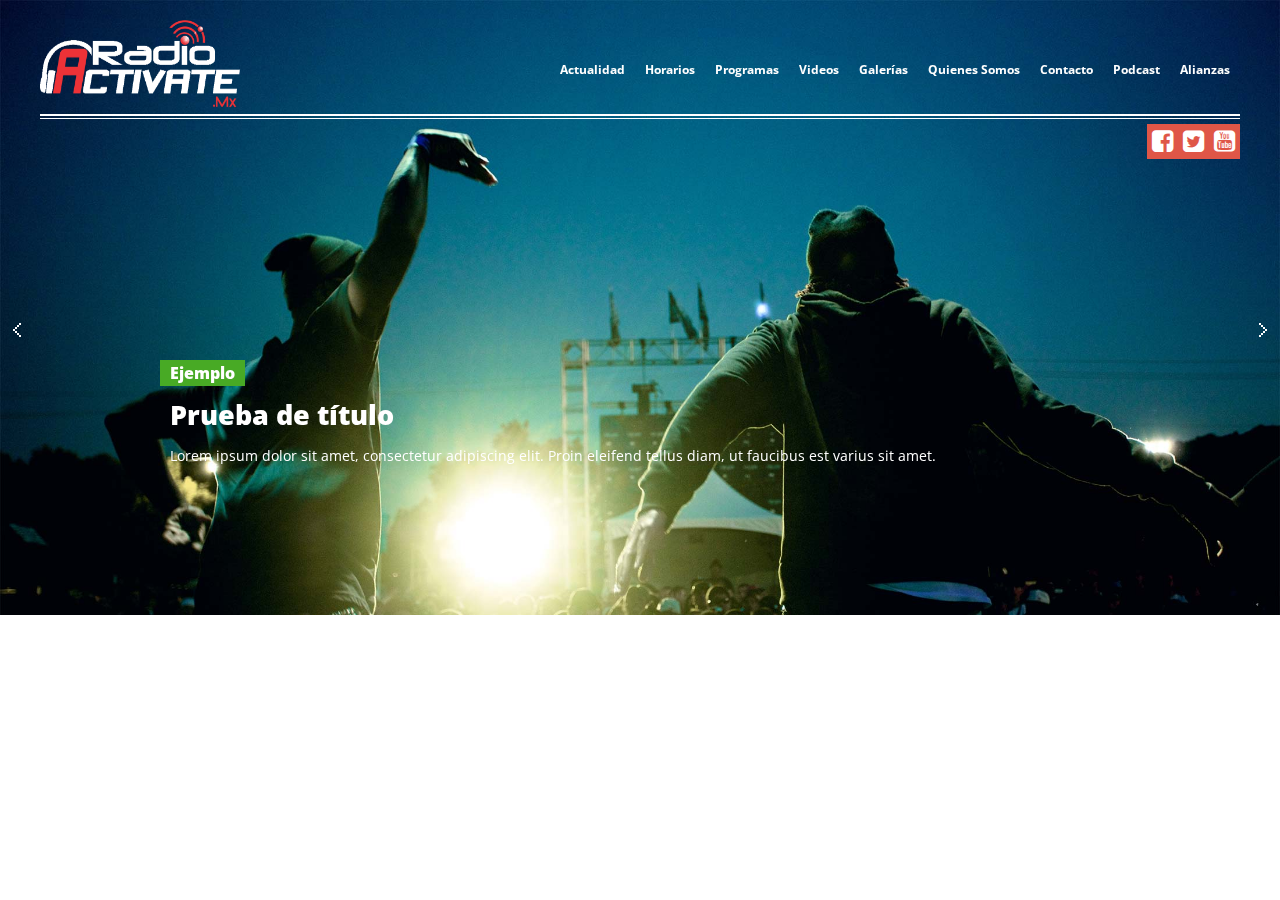
==== index.html @ d2a9e28a "radioactivate" ====
<!DOCTYPE html>
<html lang="en">
<head>
	<meta charset="UTF-8">
	<title>Radioactivate</title>
	<!-- ESTILOS -->
	<link rel="stylesheet" href="css/template.css"> 
	<link rel="stylesheet" href="js/owl-carousel/owl.carousel.css">
	<link rel="stylesheet" href="js/owl-carousel/owl.theme.css">
	<link rel="stylesheet" href="js/owl-carousel/owl.transitions.css">
	<link href="https://fonts.googleapis.com/css?family=Open+Sans:400,700" rel="stylesheet">
	<link rel="stylesheet" href="css/font-awesome.min.css">
	<link rel="stylesheet" href="css/main.css">
	<!-- SCRIPTS -->
	<script src="js/jquery-3.1.1.min.js"></script>
	<script src="js/owl-carousel/owl.carousel.min.js"></script>
	<script src="js/script.js"></script>
</head>
<body>
	<div id="wrap">
		<div id="wrapcarrusel">
			<div class="container">
				<a href="" id="logo"><img src="images/logo.png" alt=""></a>
				<ul id="menu">
					<li><a href="">Actualidad</a></li>
					<li><a href="">Horarios</a></li>
					<li><a href="">Programas</a></li>
					<li><a href="">Videos</a></li>
					<li><a href="">Galerías</a></li>
					<li><a href="">Quienes Somos</a></li>
					<li><a href="">Contacto</a></li>
					<li><a href="">Podcast</a></li>
					<li><a href="">Alianzas</a></li>
				</ul>	
				<div class="clear"></div>
				<div class="w100 separador"></div>
				<ul id="redes">
					<li><a href=""><i class="fa fa-facebook-square" aria-hidden="true"></i></a></li>
					<li><a href=""><i class="fa fa-twitter-square" aria-hidden="true"></i></a></li>
					<li><a href=""><i class="fa fa-youtube-square" aria-hidden="true"></i></a></li>
				</ul>
			</div>
			<div id="carrusel">
				<div class="item">
					<div class="container">
						<div class="tipo">Ejemplo</div>
						<h2 class="titulo">Prueba de título</h2>
						<p class="descripcion">Lorem ipsum dolor sit amet, consectetur adipiscing elit. Proin eleifend tellus diam, ut faucibus est varius sit amet. </p>
					</div>
				</div>
				<div class="item"></div>
				<div class="item"></div>
				<div class="item"></div>
				<div class="item"></div>
			</div>
		</div>
		
	</div>
</body>
</html>
---- css/template.css ----
html,body,div,span,applet,object,iframe,h1,h2,h3,h4,h5,h6,p,blockquote,pre,a,abbr,acronym,address,big,cite,code,del,dfn,em,img,ins,kbd,q,s,samp,small,strike,strong,sub,sup,tt,var,b,u,i,center,dl,dt,dd,ol,ul,li,fieldset,form,label,legend,table,caption,tbody,tfoot,thead,tr,th,td,article,aside,canvas,details,embed,figure,figcaption,footer,header,hgroup,menu,nav,output,ruby,section,summary,time,mark,audio,video{margin:0;padding:0;border:0;font-size:100%;font:inherit;vertical-align:baseline}article,aside,details,figcaption,figure,footer,header,hgroup,menu,nav,section{display:block}body{line-height:1}ol,ul{list-style:none}blockquote,q{quotes:none}blockquote:before,blockquote:after,q:before,q:after{content:'';content:none}table{border-collapse:collapse;border-spacing:0}
.container{width: 1200px; margin: 0 auto; position: relative;}
.one{width:80px;}
.two{width:180px;}
.three{width:280px;}
.four{width:380px;}
.five{width:480px;}
.six{width:580px;}
.seven{width:680px;}
.eight{width:780px;}
.nine{width:880px;}
.ten{width:980px;}
.eleven{width:1080px;}
.twelve{width:1180px;}
.one-third{width: 380px}
.two-third{width: 780px}
.one-half{width: 580px;}
/* General */
.column{float: left; position: relative;margin: 5px 10px;}
.clear{clear: both}
.w100{width: 100%}
.demo-back{background: #e5e5e5; text-align: center; padding: 5px 0}
@media only screen and (min-width: 961px) and (max-width: 1200px) {
	.container{width: 960px; margin: 0 auto; position: relative;}
	.one{width:60px;}
	.two{width:140px;}
	.three{width:220px;}
	.four{width:300px;}
	.five{width:380px;}
	.six{width:460px;}
	.seven{width:540px;}
	.eight{width:620px;}
	.nine{width:700px;}
	.ten{width:780px;}
	.eleven{width:860px;}
	.twelve{width:940px;}	
	.one-third{width: 300px}
	.two-third{width: 620px}
}
@media only screen and (min-width: 769px) and (max-width: 960px) {
	.container{width: 768px; margin: 0 auto; position: relative;}
	.one{width:44px;}
	.two{width:108px;}
	.three{width:172px;}
	.four{width:236px;}
	.five{width:300px;}
	.six{width:364px;}
	.seven{width:428px;}
	.eight{width:492px;}
	.nine{width:556px;}
	.ten{width:620px;}
	.eleven{width:684px;}
	.twelve{width:748px;}	
	.one-third{width: 236px}
	.two-third{width: 492px}
}
@media only screen and (min-width: 421px) and (max-width: 768px) {
	.container{width: 420px; margin: 0 auto; position: relative;}
	.one{width:420px;}
	.two{width:420px;}
	.three{width:420px;}
	.four{width:420px;}
	.five{width:420px;}
	.six{width:420px;}
	.seven{width:420px;}
	.eight{width:420px;}
	.nine{width:420px;}
	.ten{width:420px;}
	.eleven{width:420px;}
	.twelve{width:420px;}	
	.one-third{width: 420px}
	.two-third{width: 420px}
	.one-half{width: 420px}
}
@media only screen and (min-width: 321px) and (max-width: 420px) {
	.container{width: 355px; margin: 0 auto; position: relative;}
	.one{width:355px;}
	.two{width:355px;}
	.three{width:355px;}
	.four{width:355px;}
	.five{width:355px;}
	.six{width:355px;}
	.seven{width:355px;}
	.eight{width:355px;}
	.nine{width:355px;}
	.ten{width:355px;}
	.eleven{width:355px;}
	.twelve{width:355px;}	
	.one-third{width: 355px}
	.two-third{width: 355px}
	.column{margin: 5px 0}
}
@media only screen and (max-width: 320px) {
	.container{width: 300px; margin: 0 auto; position: relative;}
	.one{width:300px; background: red}
	.two{width:300px;}
	.three{width:300px;}
	.four{width:300px;}
	.five{width:300px;}
	.six{width:300px;}
	.seven{width:300px;}
	.eight{width:300px;}
	.nine{width:300px;}
	.ten{width:300px;}
	.eleven{width:300px;}
	.twelve{width:300px;}	
	.one-third{width: 300px}
	.two-third{width: 300px}
	.column{margin: 5px 0}
}
---- css/main.css ----
body{
	font-family: 'Open Sans', sans-serif;
}
.item{
	background : url(../images/dummy.jpg),url(../images/pixel.png);
	background-repeat: repeat;
	background-size:cover;
	min-height:615px;
}
#carrusel{
	position: absolute;
    top: 0;
}
#menu{
	position: relative;
	z-index: 2;
	float: right;
	    margin-top: 60px;
}
#menu li{
	float: left;
	margin: 0 10px
}
#menu li a{
	color: #fff;
	text-decoration: none;
	font-weight: 700;
	font-size: 12px
}
#menu li a:hover{
	color:#df5647
}
#logo{position: relative; z-index: 2;margin-top: 20px; float: left;}
#logo img{
	width: 200px;
}
.owl-prev {
    background: url(../images/slider-prev-white.png);
    position: absolute;
    top: 50%;
    width: 34px;
    height: 34px;
    left: 0
}

.owl-next {
    background: url(../images/slider-next-white.png);
    position: absolute;
    top: 50%;
    width: 34px;
    height: 34px;
    right: 0
}
.separador{
	height: 1px;
    position: relative;
    z-index: 2;
    padding: 0 0 1px 0;
    border-bottom: 1px solid #fff;
    border-top: 2px solid #fff;
    margin-top: 5px
}
#redes{
	position: relative;
	z-index: 2;
	float: right;;
	margin-top: 5px
}
#redes li{
	float: left;
}
#redes li a i{
	    background: #df5647 !important;
    padding: 5px;
    color: #fff;
    font-size: 25px;
}
.tipo{
	background-color: #48aa25;
	position: absolute;
    margin-top: 30%;
    left: 10%;
    padding: 5px 10px;
    color: #fff;
    font-weight: 800;
}
.titulo{
	position: absolute;
    margin-top: 33%;
    left: 10%;
    padding: 5px 10px;
    color: #fff;
    font-weight: 800;
    font-size: 27px
}
.descripcion{
	    position: absolute;
    margin-top: 37%;
    left: 10%;
    padding: 5px 10px;
    color: #fff;
    font-weight: 400;
    font-size: 14px;
}
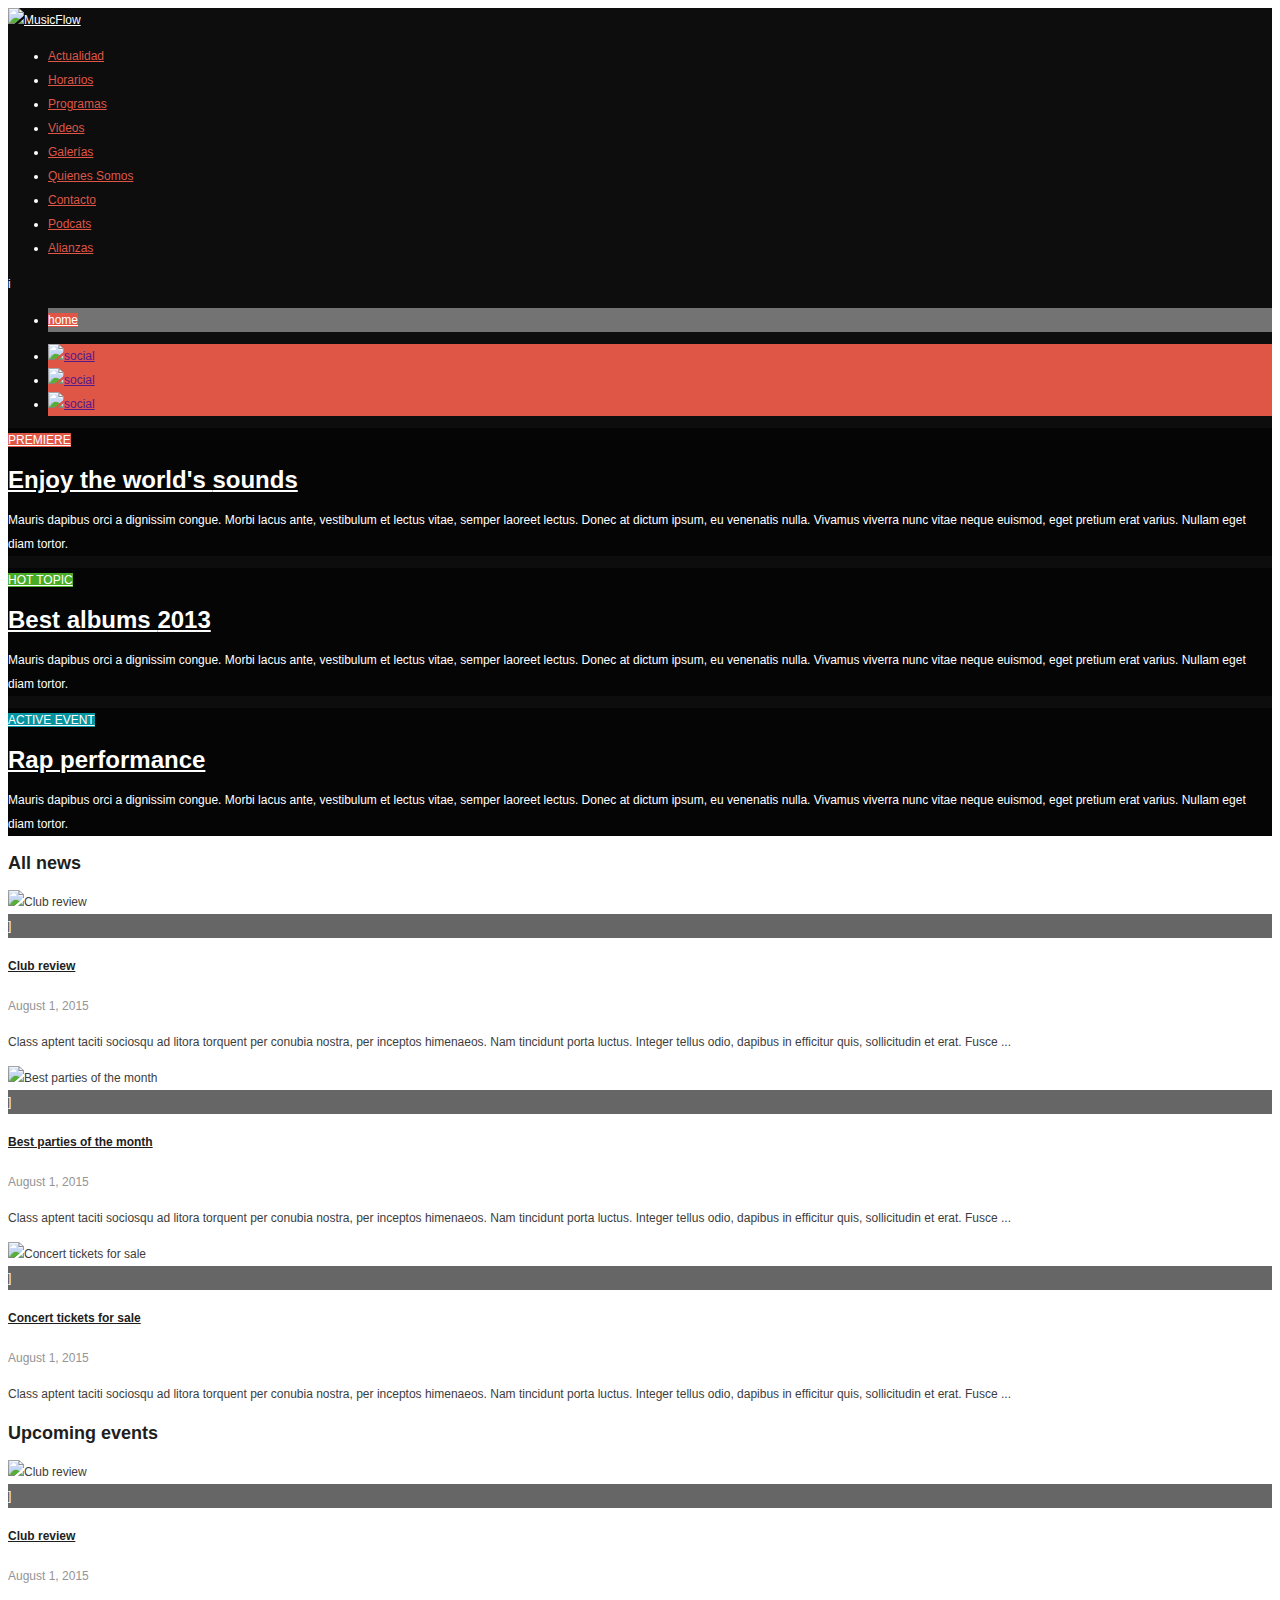
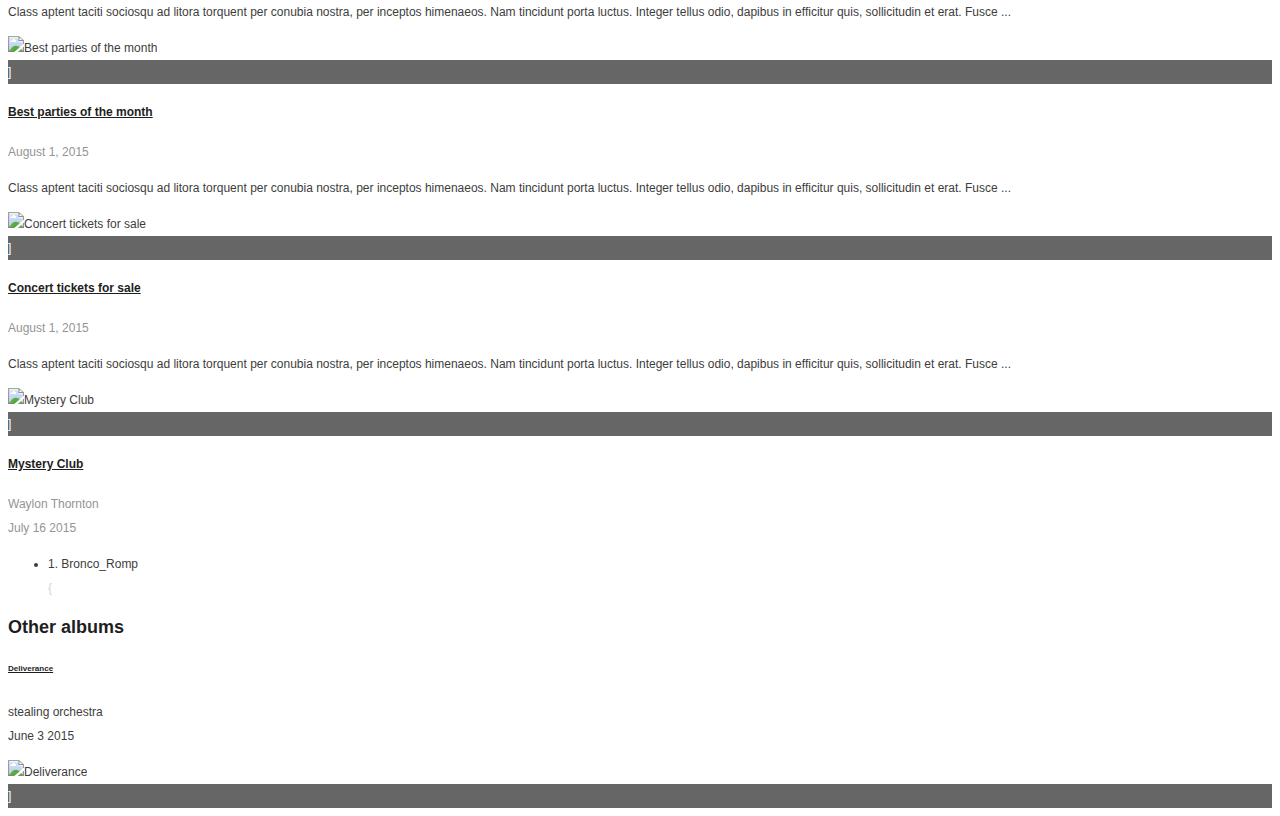
==== commit 94ec1cdb: "nueva maqueta" ====
--- a/index.html
+++ b/index.html
@@ -1,60 +1,337 @@
-<!DOCTYPE html>
-<html lang="en">
+
+<!doctype html>
+<!--[if lt IE 7]> <html class="no-js lt-ie9 lt-ie8 lt-ie7" lang="es-MX"> <![endif]-->
+<!--[if IE 7]>    <html class="no-js lt-ie9 lt-ie8" lang="es-MX"> <![endif]-->
+<!--[if IE 8]>    <html class="no-js lt-ie9" lang="es-MX"> <![endif]-->
+<!--[if gt IE 8]><!--> <html class="no-js" lang="es-MX"> <!--<![endif]-->
+<!--[if IE 9 ]>    <html lang="en-US" class="ie9">    <![endif]-->
+
 <head>
-	<meta charset="UTF-8">
-	<title>Radioactivate</title>
-	<!-- ESTILOS -->
-	<link rel="stylesheet" href="css/template.css"> 
-	<link rel="stylesheet" href="js/owl-carousel/owl.carousel.css">
-	<link rel="stylesheet" href="js/owl-carousel/owl.theme.css">
-	<link rel="stylesheet" href="js/owl-carousel/owl.transitions.css">
-	<link href="https://fonts.googleapis.com/css?family=Open+Sans:400,700" rel="stylesheet">
-	<link rel="stylesheet" href="css/font-awesome.min.css">
-	<link rel="stylesheet" href="css/main.css">
-	<!-- SCRIPTS -->
-	<script src="js/jquery-3.1.1.min.js"></script>
-	<script src="js/owl-carousel/owl.carousel.min.js"></script>
-	<script src="js/script.js"></script>
+	<meta charset="utf-8">
+	<!-- Mobile viewport optimized: h5bp.com/viewport -->
+	<meta name="viewport" content="width=device-width, initial-scale=1.0, maximum-scale=1.0, user-scalable=0">
+	<meta name="format-detection" content="telephone=no">
+	<!--[if lt IE 9]>
+		<script src="http://localhost/radioactivate2/wp-content/themes/musicflow/js/html5.js"></script>
+	<![endif]-->
+	<title>MusicFlow | wordpress theme</title>
+	<link rel='stylesheet' id='musicflow-prefix-camera-css'  href='http://localhost/radioactivate2/wp-content/themes/musicflow/css/camera.css?ver=4.3.6' type='text/css' media='all' />
+	<link rel='stylesheet' id='musicflow-prefix-style-css'  href='http://localhost/radioactivate2/wp-content/themes/musicflow/css/style.css?ver=4.3.6' type='text/css' media='all' />
+	<script type='text/javascript' src='http://localhost/radioactivate2/wp-includes/js/jquery/jquery.js?ver=1.11.3'></script>
+	<script type='text/javascript' src='http://localhost/radioactivate2/wp-includes/js/jquery/jquery-migrate.min.js?ver=1.2.1'></script>
+	<!-- Color Scheme -->
+	<style type="text/css">
+		body{ font:12px "OpenSansRegular", Arial, Helvetica,sans-serif;color:#3d3d3d;line-height:24px;height:100% !important;}
+		.skin-font-color1 { color: #df5647 !important;}
+		.skin-font-color2 { color: #212121 !important;}
+		.skin-font-color3 { color: #ffffff !important;}
+		.skin-font-color4 { color: #737373 !important;}
+		.skin-font-color5 { color: #1e1e1e !important;}
+		.skin-font-color6 { color: #949494 !important;}
+		.skin-font-color7 { color: #d6d6d6 !important;}
+		.skin-font-color8 { color: #3c5a98 !important;}
+		.skin-font-color9 { color: #48aa25 !important;}
+		.skin-font-color10 { color: #6a6a6a !important;}
+		.skin-font-color11 { color: #000000 !important;}
+		.skin-font-color12 { color: #505050 !important;}
+		.skin-font-color13 { color: #3d3d3d !important;}
+		.skin-font-color14 { color: #0493A0 !important;}
+		.skin-font-color15 { color: #c6c6c6 !important;}
+		.skin-font-color16 { color: #ffb400 !important;}
+		.skin-font-color17 { color: #b8c400 !important;}
+		.skin-font-color18 { color: #00bdc4 !important;}
+		.skin-font-color19 { color: #9800c4 !important;}
+		.skin-font-color20 { color: #c40086 !important;}
+		.skin-font-color21 { color: #0d25da !important;}
+		.skin-font-color22 { color: #0a6506 !important;}
+		.skin-font-color23 { color: #ff6ed8 !important;}
+		.skin-font-color24 { color: #ff7c6e !important;}
+		.skin-font-color25 { color: #866eff !important;}
+		.skin-background-color1 { background-color: #df5647 !important;}
+		.skin-background-color2 { background-color: #212121 !important;}
+		.skin-background-color3 { background-color: #ffffff !important;}
+		.skin-background-color4 { background-color: #737373 !important;}
+		.skin-background-color5 { background-color: #1e1e1e !important;}
+		.skin-background-color6 { background-color: #949494 !important;}
+		.skin-background-color7 { background-color: #d6d6d6 !important;}
+		.skin-background-color8 { background-color: #3c5a98 !important;}
+		.skin-background-color9 { background-color: #48aa25 !important;}
+		.skin-background-color10 { background-color: #6a6a6a !important;}
+		.skin-background-color11 { background-color: #000000 !important;}
+		.skin-background-color12 { background-color: #505050 !important;}
+		.skin-background-color13 { background-color: #3d3d3d !important;}
+		.skin-background-color14 { background-color: #0493A0 !important;}
+		.skin-background-color15 { background-color: #c6c6c6 !important;}
+		.skin-background-color16 { background-color: #ffb400 !important;}
+		.skin-background-color17 { background-color: #b8c400 !important;}
+		.skin-background-color18 { background-color: #00bdc4 !important;}
+		.skin-background-color19 { background-color: #9800c4 !important;}
+		.skin-background-color20 { background-color: #c40086 !important;}
+		.skin-background-color21 { background-color: #0d25da !important;}
+		.skin-background-color22 { background-color: #0a6506 !important;}
+		.skin-background-color23 { background-color: #ff6ed8 !important;}
+		.skin-background-color24 { background-color: #ff7c6e !important;}
+		.skin-background-color25 { background-color: #866eff !important;}
+		.skin-border-color1 { border-color: #df5647;}
+		.skin-border-color2 { border-color: #212121;}
+		.skin-border-color3 { border-color: #ffffff;}
+		.skin-border-color4 { border-color: #d6d6d6;}
+		.skin-border-color5 { border-color: #7d7b7b;}
+		.skin-color-hover1:hover { color: #df5647 !important;}
+		.skin-color-hover2:hover { color: #212121 !important;}
+		.skin-color-hover3:hover { color: #ffffff !important;}
+		.skin-color-hover4:hover { color: #737373 !important;}
+		.skin-background-hover1:hover { background-color: #df5647 !important;}
+		.skin-background-hover2:hover { background-color: #ffffff !important;}
+		.skin-background-hover3:hover { background-color: #737373 !important;}
+		.skin-border-hover1:hover { border-color: #df5647;}
+		.menu-current { color: #df5647;}
+		.top-wrapper-mask, .img-hover, .img-hover-photo, .img-hover-album, .img-hover-resident, .img-hover-sidebar, .img-hover-media-player, .img-hover-media-top, .album-mask, .resident-mask, .img-hover-shop { background-color: rgba(0,0,0,0.6); }
+		.slider .skin-background-color1 { background-color:#df5647 !important; } /* main color */
+		.slider .skin-background-color9 { background-color:#48aa25 !important; }
+		.slider .skin-background-color14 { background-color:#0493A0 !important; }
+		.slider  .skin-background-hover3:hover { background-color:#737373 !important; }
+	</style>
 </head>
-<body>
-	<div id="wrap">
-		<div id="wrapcarrusel">
-			<div class="container">
-				<a href="" id="logo"><img src="images/logo.png" alt=""></a>
-				<ul id="menu">
-					<li><a href="">Actualidad</a></li>
-					<li><a href="">Horarios</a></li>
-					<li><a href="">Programas</a></li>
-					<li><a href="">Videos</a></li>
-					<li><a href="">Galerías</a></li>
-					<li><a href="">Quienes Somos</a></li>
-					<li><a href="">Contacto</a></li>
-					<li><a href="">Podcast</a></li>
-					<li><a href="">Alianzas</a></li>
-				</ul>	
-				<div class="clear"></div>
-				<div class="w100 separador"></div>
-				<ul id="redes">
-					<li><a href=""><i class="fa fa-facebook-square" aria-hidden="true"></i></a></li>
-					<li><a href=""><i class="fa fa-twitter-square" aria-hidden="true"></i></a></li>
-					<li><a href=""><i class="fa fa-youtube-square" aria-hidden="true"></i></a></li>
+<!-- BODY -->
+<body id="body" class="home page page-id-2 page-template page-template-page-sidebar_second page-template-page-sidebar_second-php has-slider wpb-js-composer js-comp-ver-4.4.2 vc_responsive">
+	<!-- HEADER -->
+	<div class="top-wrapper big-wrapper skin-background-color2">
+		<div class="top-wrapper-mask">
+			<div class="center-wrapper">
+				<div class="top-content-position">
+					<div class="top-content skin-font-color3">
+						<div class="top-content-up skin-border-color3">
+							<!-- Logo  -->
+							<a class="logo-link skin-font-color3 font-size-24px" href="">
+								<img src="http://localhost/radioactivate2/wp-content/uploads/2015/08/logo.png" class="logo" alt="MusicFlow">
+							</a>
+							<!-- /Logo  -->
+							<!-- Main menu  -->
+							<ul class="main-menu regular">
+								<!--<li id="menu-item-248"menu-item menu-item-type-custom menu-item-object-custom current-menu-item current_page_item menu-item-home current-menu-ancestor current-menu-parent menu-item-has-children menu-item-248><a href="" class=" menu-item menu-item-type-custom menu-item-object-custom current-menu-item current_page_item menu-item-home current-menu-ancestor current-menu-parent menu-item-has-children menu-current bold">home</a>
+									<!--<ul class="sub-menu">
+										<li id="menu-item-249" class="current-menu-itemmenu-item menu-item-type-custom menu-item-object-custom current-menu-item current_page_item menu-item-home menu-item-249"><a href="" class=" menu-item menu-item-type-custom menu-item-object-custom current-menu-item current_page_item menu-item-home skin-font-color3">version 1 &#8211; slider</a></li>
+										<li id="menu-item-251" class="skin-background-color4 skin-background-hover1 menu-item menu-item-type-custom menu-item-object-custom menu-item-251"><a href="" class=" menu-item menu-item-type-custom menu-item-object-custom skin-font-color3">version 2 &#8211; text &#038; buttons</a></li>
+										<li id="menu-item-258" class="skin-background-color4 skin-background-hover1 menu-item menu-item-type-custom menu-item-object-custom menu-item-258"><a href="" class=" menu-item menu-item-type-custom menu-item-object-custom skin-font-color3">version 3 &#8211; just text</a></li>
+										<li id="menu-item-259" class="skin-background-color4 skin-background-hover1 menu-item menu-item-type-custom menu-item-object-custom menu-item-259"><a href="" class=" menu-item menu-item-type-custom menu-item-object-custom skin-font-color3">version 4 &#8211; album wall</a></li>
+										<li id="menu-item-260" class="skin-background-color4 skin-background-hover1 menu-item menu-item-type-custom menu-item-object-custom menu-item-260"><a href="" class=" menu-item menu-item-type-custom menu-item-object-custom skin-font-color3">version 5 &#8211; small header</a></li>
+									</ul>
+								</li>-->
+								<li><a href="" class="menu-item menu-item-type-custom menu-item-object-custom current-menu-item current_page_item menu-item-home current-menu-ancestor current-menu-parent menu-item-has-children menu-current bold">Actualidad</a></li>
+								<li><a href="" class="menu-item menu-item-type-custom menu-item-object-custom current-menu-item current_page_item menu-item-home current-menu-ancestor current-menu-parent menu-item-has-children menu-current bold">Horarios</a></li>
+								<li><a href="" class="menu-item menu-item-type-custom menu-item-object-custom current-menu-item current_page_item menu-item-home current-menu-ancestor current-menu-parent menu-item-has-children menu-current bold">Programas</a></li>
+								<li><a href="" class="menu-item menu-item-type-custom menu-item-object-custom current-menu-item current_page_item menu-item-home current-menu-ancestor current-menu-parent menu-item-has-children menu-current bold">Videos</a></li>
+								<li><a href="" class="menu-item menu-item-type-custom menu-item-object-custom current-menu-item current_page_item menu-item-home current-menu-ancestor current-menu-parent menu-item-has-children menu-current bold">Galerías</a></li>
+								<li><a href="" class="menu-item menu-item-type-custom menu-item-object-custom current-menu-item current_page_item menu-item-home current-menu-ancestor current-menu-parent menu-item-has-children menu-current bold">Quienes Somos</a></li>
+								<li><a href="" class="menu-item menu-item-type-custom menu-item-object-custom current-menu-item current_page_item menu-item-home current-menu-ancestor current-menu-parent menu-item-has-children menu-current bold">Contacto</a></li>
+								<li><a href="" class="menu-item menu-item-type-custom menu-item-object-custom current-menu-item current_page_item menu-item-home current-menu-ancestor current-menu-parent menu-item-has-children menu-current bold">Podcats</a></li>
+								<li><a href="" class="menu-item menu-item-type-custom menu-item-object-custom current-menu-item current_page_item menu-item-home current-menu-ancestor current-menu-parent menu-item-has-children menu-current bold">Alianzas</a></li>
+
+							</ul>
+							<!-- /Main menu  -->
+							<!-- Mobile menu -->
+							<span class="mobile-button icon font-size-46px skin-color-hover1">i</span>
+							<ul class="mobile-menu regular">
+								<li class="skin-background-color4 skin-background-hover1 menu-item menu-item-type-custom menu-item-object-custom current-menu-item current_page_item menu-item-home current-menu-ancestor current-menu-parent menu-item-has-children menu-item-248"><a href="http://localhost/radioactivate2/" class=" menu-item menu-item-type-custom menu-item-object-custom current-menu-item current_page_item menu-item-home current-menu-ancestor current-menu-parent menu-item-has-children skin-font-color3 skin-background-color1">home</a></li>
+							</ul>
+							<!-- /Mobile menu  -->
+						</div>
+						<div class="top-content-down skin-border-color3">
+							<!-- Social  -->
+							<ul class="social">
+								<li class="skin-background-color1 skin-background-hover3" ><a href=""><img src="http://localhost/radioactivate2/wp-content/themes/musicflow/icons/facebook.svg" alt="social"></a></li>
+								<li class="skin-background-color1 skin-background-hover3" ><a href=""><img src="http://localhost/radioactivate2/wp-content/themes/musicflow/icons/twitter.svg" alt="social"></a></li>
+								<li class="skin-background-color1 skin-background-hover3" ><a href=""><img src="http://localhost/radioactivate2/wp-content/themes/musicflow/icons/youtube.svg" alt="social"></a></li>
+							</ul>
+							<!-- /Social  -->
+						</div>
+					</div>
+				</div>
+			</div>
+			<!-- Slider  -->
+			<div class="slider-wrapp">
+				<div class="slider">
+					<div data-src="http://localhost/radioactivate2/wp-content/uploads/2015/08/1.jpg">
+						<div class="top-wrapper-mask">
+							<div class="center-wrapper fadeFromBottom">
+								<a href="" style="background-color: #df5647" class="button-small skin-font-color3 skin-background-hover3">PREMIERE</a>
+								<h1><a href="" class="skin-font-color3 skin-color-hover1">Enjoy the world&#039;s <span class="bold">sounds</span></a></h1>
+								<p class="skin-font-color3 font-size-16px">Mauris dapibus orci a dignissim congue. Morbi lacus ante, vestibulum et lectus vitae, semper laoreet lectus. Donec at dictum ipsum, eu venenatis nulla. Vivamus viverra nunc vitae neque euismod, eget pretium erat varius. Nullam eget diam tortor.</p>
+							</div>
+						</div>
+					</div>
+					<div data-src="http://localhost/radioactivate2/wp-content/uploads/2015/07/34.jpg">
+						<div class="top-wrapper-mask">
+							<div class="center-wrapper fadeFromBottom">
+								<a href="" style="background-color: #48aa25" class="button-small skin-font-color3 skin-background-hover3">HOT TOPIC</a>
+								<h1><a href="" class="skin-font-color3 skin-color-hover1">Best albums <span class="bold">2013</span></a></h1>
+								<p class="skin-font-color3 font-size-16px">Mauris dapibus orci a dignissim congue. Morbi lacus ante, vestibulum et lectus vitae, semper laoreet lectus. Donec at dictum ipsum, eu venenatis nulla. Vivamus viverra nunc vitae neque euismod, eget pretium erat varius. Nullam eget diam tortor.</p>
+							</div>
+						</div>
+					</div>
+					<div data-src="http://localhost/radioactivate2/wp-content/uploads/2015/07/26.jpg">
+						<div class="top-wrapper-mask">
+							<div class="center-wrapper fadeFromBottom">
+								<a href="" style="background-color: #0493a0" class="button-small skin-font-color3 skin-background-hover3">ACTIVE EVENT</a>
+								<h1><a href="" class="skin-font-color3 skin-color-hover1">Rap <span class="bold">performance</span></a></h1>
+								<p class="skin-font-color3 font-size-16px">Mauris dapibus orci a dignissim congue. Morbi lacus ante, vestibulum et lectus vitae, semper laoreet lectus. Donec at dictum ipsum, eu venenatis nulla. Vivamus viverra nunc vitae neque euismod, eget pretium erat varius. Nullam eget diam tortor.</p>
+							</div>
+						</div>
+					</div>
+				</div>
+			</div>
+			<!-- /Slider  -->
+		</div>
+	</div>
+	<!-- /HEADER -->
+	<div class="center-wrapper main-content-wrapper">
+		<!-- MAIN CONTENT -->
+		<div class="three-fourth main-content-responsive">
+			<div id="post-2" class="main-content post-2 page type-page status-publish hentry">
+				<div class="normal-page">
+					<h2 class="skin-font-color5">All <span class="bold">news</span></h2>
+					<div class="one-one">
+						<div class="vc_row wpb_row vc_row-fluid"  >
+							<div class="vc_col-sm-12 wpb_column vc_column_container ">
+								<div class="wpb_wrapper">
+									<div class="main-content ">
+										<div class="one-third news">
+											<img src="http://localhost/radioactivate2/wp-content/uploads/2015/08/2.jpg" alt="Club review">
+											<div class="img-hover font">
+												<a href="">
+													<span class="skin-font-color3 font-size-120px icon">]</span>
+												</a>
+											</div>
+											<h4 class="bold"><a href="" class="skin-font-color5 skin-color-hover1">Club review</a></h4>
+											<span class="skin-font-color6 bold">August 1, 2015</span>
+											<p>Class aptent taciti sociosqu ad litora torquent per conubia nostra, per inceptos himenaeos. Nam tincidunt porta luctus. Integer tellus odio, dapibus in efficitur quis, sollicitudin et erat. Fusce ...</p>
+										</div>
+										<div class="one-third news">
+											<img src="http://localhost/radioactivate2/wp-content/uploads/2015/08/3.jpg" alt="Best parties of the month">
+											<div class="img-hover font">
+												<a href="">
+													<span class="skin-font-color3 font-size-120px icon">]</span>
+												</a>
+											</div>
+											<h4 class="bold"><a href="" class="skin-font-color5 skin-color-hover1">Best parties of the month</a></h4>
+											<span class="skin-font-color6 bold">August 1, 2015</span>
+											<p>Class aptent taciti sociosqu ad litora torquent per conubia nostra, per inceptos himenaeos. Nam tincidunt porta luctus. Integer tellus odio, dapibus in efficitur quis, sollicitudin et erat. Fusce ...</p>
+										</div>
+										<div class="one-third news last">
+											<img src="http://localhost/radioactivate2/wp-content/uploads/2015/08/4.jpg" alt="Concert tickets for sale">
+											<div class="img-hover font">
+												<a href="">
+													<span class="skin-font-color3 font-size-120px icon">]</span>
+												</a>
+											</div>
+											<h4 class="bold"><a href="" class="skin-font-color5 skin-color-hover1">Concert tickets for sale</a></h4>
+											<span class="skin-font-color6 bold">August 1, 2015</span>
+											<p>Class aptent taciti sociosqu ad litora torquent per conubia nostra, per inceptos himenaeos. Nam tincidunt porta luctus. Integer tellus odio, dapibus in efficitur quis, sollicitudin et erat. Fusce ...</p>
+										</div>
+										<div class="clearfix"></div>
+									</div>
+									<h2 class="skin-font-color5 ">Upcoming<span class="bold"> events</span></h2>
+									<div class="main-content ">
+										<div class="one-third news">
+											<img src="http://localhost/radioactivate2/wp-content/uploads/2015/08/2.jpg" alt="Club review">
+											<div class="img-hover font">
+												<a href="">
+													<span class="skin-font-color3 font-size-120px icon">]</span>
+												</a>
+											</div>
+											<h4 class="bold"><a href="" class="skin-font-color5 skin-color-hover1">Club review</a></h4>
+											<span class="skin-font-color6 bold">August 1, 2015</span>
+											<p>Class aptent taciti sociosqu ad litora torquent per conubia nostra, per inceptos himenaeos. Nam tincidunt porta luctus. Integer tellus odio, dapibus in efficitur quis, sollicitudin et erat. Fusce ...</p>
+										</div>
+										<div class="one-third news">
+											<img src="http://localhost/radioactivate2/wp-content/uploads/2015/08/3.jpg" alt="Best parties of the month">
+											<div class="img-hover font">
+												<a href="http://localhost/radioactivate2/best-parties-of-the-month/">
+													<span class="skin-font-color3 font-size-120px icon">]</span>
+												</a>
+											</div>
+											<h4 class="bold"><a href="" class="skin-font-color5 skin-color-hover1">Best parties of the month</a></h4>
+											<span class="skin-font-color6 bold">August 1, 2015</span>
+											<p>Class aptent taciti sociosqu ad litora torquent per conubia nostra, per inceptos himenaeos. Nam tincidunt porta luctus. Integer tellus odio, dapibus in efficitur quis, sollicitudin et erat. Fusce ...</p>
+										</div>
+										<div class="one-third news last">
+											<img src="http://localhost/radioactivate2/wp-content/uploads/2015/08/4.jpg" alt="Concert tickets for sale">
+											<div class="img-hover font">
+												<a href="">
+													<span class="skin-font-color3 font-size-120px icon">]</span>
+												</a>
+											</div>
+											<h4 class="bold"><a href="" class="skin-font-color5 skin-color-hover1">Concert tickets for sale</a></h4>
+											<span class="skin-font-color6 bold">August 1, 2015</span>
+											<p>Class aptent taciti sociosqu ad litora torquent per conubia nostra, per inceptos himenaeos. Nam tincidunt porta luctus. Integer tellus odio, dapibus in efficitur quis, sollicitudin et erat. Fusce ...</p>
+										</div>
+										<div class="clearfix"></div>
+									</div>
+								</div> 
+							</div> 
+						</div>
+					</div>
+				</div>
+			</div>
+		</div>
+		<!-- /MAIN CONTENT -->
+		<!-- SIDEBAR -->
+		<div class="one-fourth last sidebar-responsive">
+			<div class="sidebar-content widget-sidebar-media-player media-player-promo">                            
+				<img src="http://localhost/radioactivate2/wp-content/uploads/2015/07/1.jpg" alt="Mystery Club">
+				<div class="img-hover-media-player font">
+					<a href="">
+						<span class="skin-font-color3 font-size-120px icon">]</span>
+					</a>
+				</div>
+				<h4 class="bold"><a href="" class="skin-font-color5 skin-color-hover1">Mystery Club</a></h4>
+				<span class="skin-font-color6 bold">Waylon Thornton<br>July 16 2015</span>
+				<ul>
+					<li class="skin-border-color4">
+						<a class="skin-font-color13 skin-color-hover1 fap-single-track">1. Bronco_Romp
+							<div class="media-player-play-pause skin-border-color4">
+								<span class="icon font-size-24px skin-font-color7">{</span>
+							</div>
+						</a>
+					</li>
 				</ul>
 			</div>
-			<div id="carrusel">
-				<div class="item">
-					<div class="container">
-						<div class="tipo">Ejemplo</div>
-						<h2 class="titulo">Prueba de título</h2>
-						<p class="descripcion">Lorem ipsum dolor sit amet, consectetur adipiscing elit. Proin eleifend tellus diam, ut faucibus est varius sit amet. </p>
-					</div>
-				</div>
-				<div class="item"></div>
-				<div class="item"></div>
-				<div class="item"></div>
-				<div class="item"></div>
+			<div class="sidebar-content widget-sidebar-media-player">
+				<h2 class="skin-font-color5">Other <span class="bold">albums</span></h2>                                                                                                                <div class="album-info">
+				<div class="one-half first-half">
+					<h6 class="bold"><a href="" class="skin-font-color5 skin-color-hover1">Deliverance</a></h6>
+					<p>
+						stealing orchestra<br>                          June 3 2015                        </p>
+					</div>
+					<div class="one-half last">
+						<img src="http://localhost/radioactivate2/wp-content/uploads/2015/07/8.jpg" alt="Deliverance">
+						<div class="img-hover-sidebar font">
+							<a href="">
+								<span class="skin-font-color3 font-size-72px icon">]</span>
+							</a>
+						</div>
+					</div>
+				</div>
 			</div>
 		</div>
-		
+		<!-- /SIDEBAR -->
 	</div>
+	<div class="clearfix"></div>
+	<!-- FOOTER -->
+	<div class="footer skin-background-color11">
+		<div class="center-wrapper skin-font-color12 regular">
+		</div>
+	</div>
+	<!-- /FOOTER -->
+	<script type='text/javascript' src='http://localhost/radioactivate2/wp-content/themes/musicflow/js/jquery.mobile.customized.min.js?ver=4.3.6'></script>
+	<script type='text/javascript' src='http://localhost/radioactivate2/wp-content/themes/musicflow/js/jquery.parallax.min.js?ver=4.3.6'></script>
+	<script type='text/javascript' src='http://localhost/radioactivate2/wp-content/themes/musicflow/js/jquery.scrollTo.js?ver=4.3.6'></script>
+	<script type='text/javascript' src='http://localhost/radioactivate2/wp-content/themes/musicflow/js/modernizer.min.js?ver=4.3.6'></script>
+	<script type='text/javascript' src='http://localhost/radioactivate2/wp-content/themes/musicflow/js/camera.js?ver=4.3.6'></script>
+	<script type='text/javascript' src='http://localhost/radioactivate2/wp-content/themes/musicflow/js/jquery-ui.js?ver=4.3.6'></script>
+	<script type='text/javascript' src='http://localhost/radioactivate2/wp-content/themes/musicflow/js/header-slider.js?ver=4.3.6'></script>
+	<script type='text/javascript' src='http://localhost/radioactivate2/wp-content/themes/musicflow/js/script.js?ver=4.3.6'></script>
 </body>
+<!-- /BODY -->
 </html>